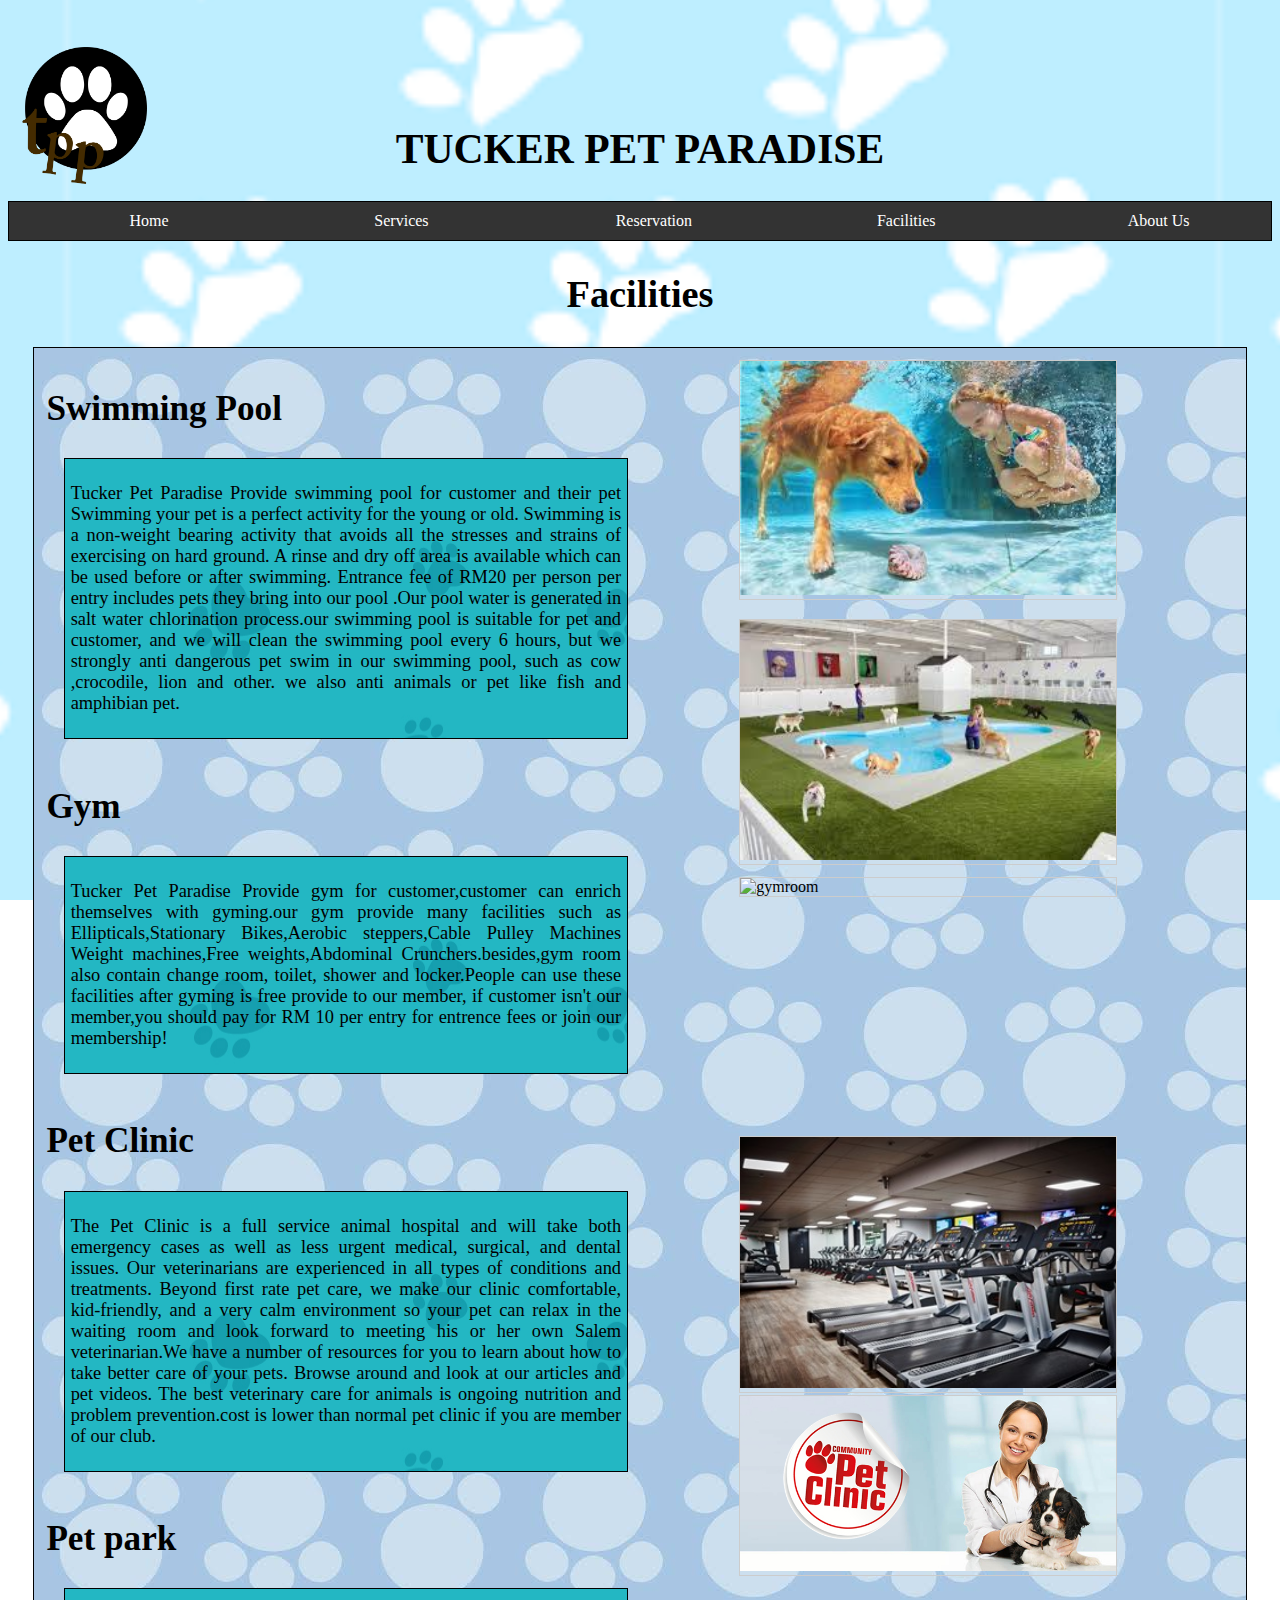
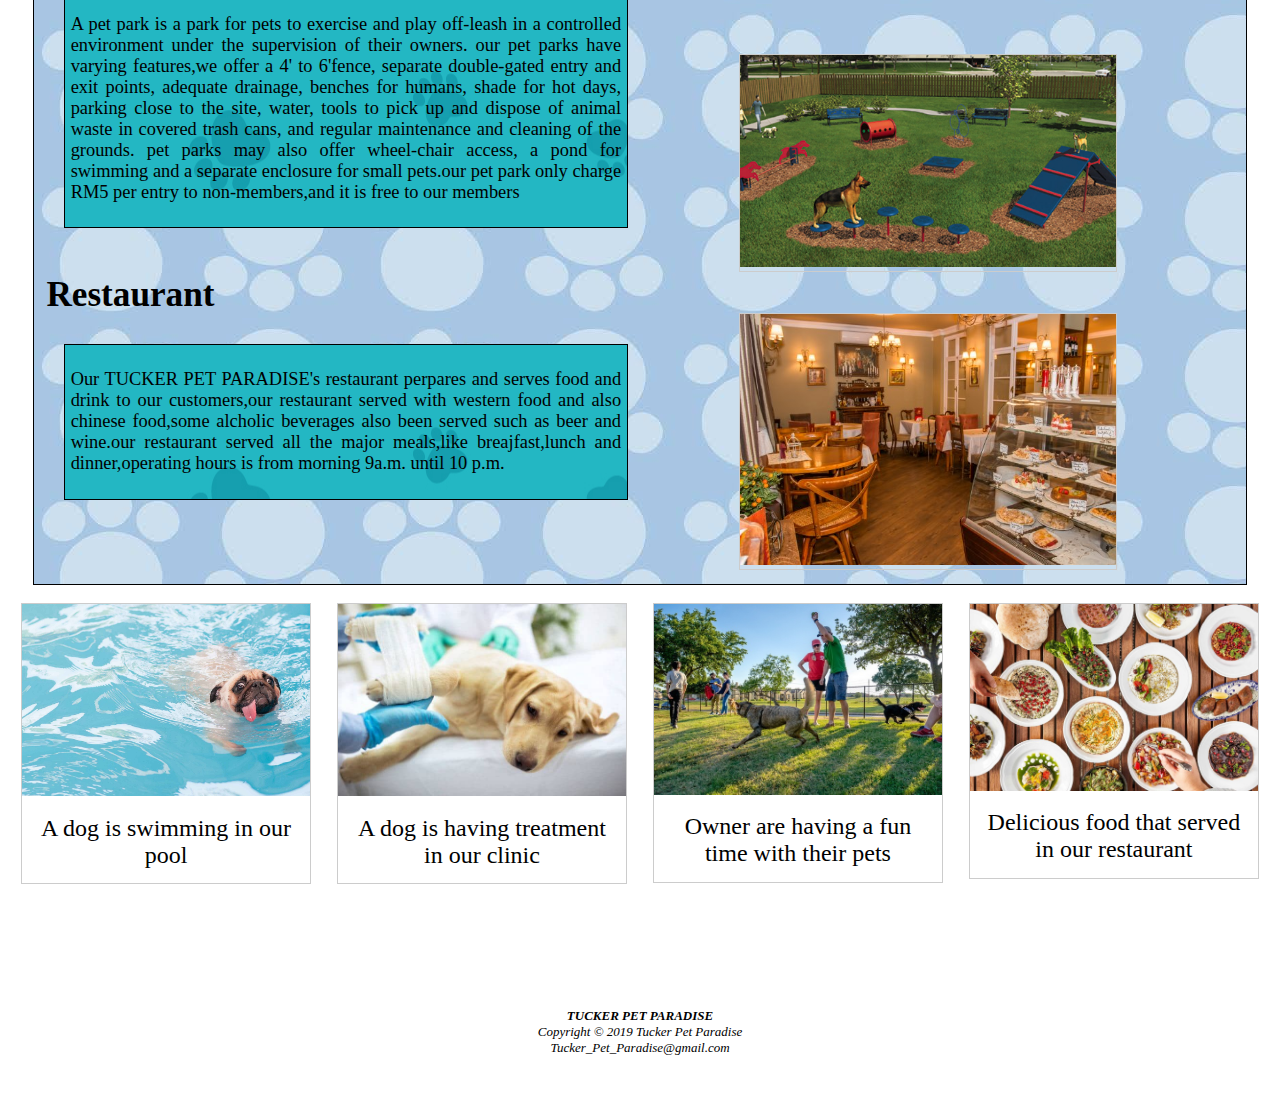
==== facilities.html @ 9a9925f0 "BIT102Assignment" ====
<!DOCTYPE html>
<html lang="en">
<head>
	<meta charset="utf-8" />
	<meta name="viewport" content="width=device-width, initial-scale=1, shrink-to-fit=no">

	<title>Tucker Pet Paradise</title>
	<link	rel="stylesheet"
			href="facilities.css"> 
	<link rel="icon" type="image/png" href="logo.png">

</head>
	
<body>
	<header id="margintop">
		<img src="logo.png" alt="Logo Image" id="logo">
		&nbsp; &nbsp; <br> <br> <br> 
		<h1 id="bigger">TUCKER PET PARADISE</h1>
	</header>

<nav>

	<ul>
	  <li><a href="index.html">Home</a></li>
	  <li class="dropdown">
		<a href="services.html" class="dropbtn">Services</a>
		<div class="dropdown-content">
		  <a href="services.html#petgrooming">Pet Grooming</a>
		  <a href="services.html#training">Pet Training</a>
		  <a href="services.html#health">Pet Health Care</a>
		  <a href="services.html#spa">Pet Spa</a>
		  <a href="services.html#taxi">Pet Taxi</a>
		  <a href="services.html#boarding">Pet Boarding</a>
		</div>
	  <li><a href="reservation.html">Reservation</a></li>
	  <li class="dropdown">
		<a href="facilities.html" class="dropbtn">Facilities</a>
		<div class="dropdown-content">
			<a href="facilities.html#swimmingpool">Swimming Pool</a>
		    <a href="facilities.html#gym">Gym</a>
		    <a href="facilities.html#petclinic">Pet Clinic</a>
		    <a href="facilities.html#petpark">Pet Park</a>
		    <a href="facilities.html#restaurant">Restaurant</a>
		</div>
		</li>
	  <li><a href="aboutus.html">About Us</a>
	  
	  </li>
	</ul>

</nav>
<main>
	<br>
	<h1 id="top">Facilities</h1>
	<br>
	
	<nav id="back" class="heng">
		<div class="zhi">
			<h2  id="swimmingpool">Swimming Pool</h2>
				
			<nav class="distance">
				<p class="left">
				Tucker Pet Paradise Provide swimming pool for customer and their pet
				Swimming your pet is a perfect activity for the young or old. 
				Swimming is a non-weight bearing activity that avoids all the 
				stresses and strains of exercising on hard ground. 
				A rinse and dry off area is available which can be used before 
				or after swimming. Entrance fee of RM20 per person per entry includes
				pets they bring into our pool .Our pool water is generated in salt water
				chlorination process.our swimming pool is suitable for pet and customer,
				and we will clean the swimming pool every 6 hours, but we strongly 
				anti dangerous pet swim in our swimming pool, such as cow ,crocodile,
				lion and other. we also anti animals or pet like fish and amphibian 
				pet.
				</p>
				
				
			</nav><br>
			

			
				<h2  id="gym">Gym</h2>
				

			<nav class="distance">
				
				<p class="left">
				Tucker Pet Paradise Provide gym for customer,customer can enrich 
				themselves with gyming.our gym provide many facilities such as
				Ellipticals,Stationary Bikes,Aerobic steppers,Cable Pulley Machines
				Weight machines,Free weights,Abdominal Crunchers.besides,gym room 
				also contain change room, toilet, shower and locker.People can use
				these facilities after gyming 
				is free provide to our member, if customer isn't our member,you should
				pay for RM 10 per entry for entrence fees or join our membership!
				</p>
			</nav><br>
			
			

				<h2 id="petclinic">Pet Clinic</h2>
				
		
			<nav class="distance">
				<p class="left">
				The Pet Clinic is a full service animal hospital and will take both
				emergency cases as well as less urgent medical, surgical, and dental
				issues. Our veterinarians are experienced in all types of conditions 
				and treatments. Beyond first rate pet care, we make our clinic 
				comfortable, kid-friendly, and a very calm environment so your pet
				can relax in the waiting room and look forward to meeting his or her
				own Salem veterinarian.We have a number of resources for you to learn
				about how to take better care of your pets. Browse around and look at 
				our articles and pet videos. The best veterinary care for animals is 
				ongoing nutrition and problem prevention.cost is lower than normal 
				pet clinic if you are member of our club. 
				</p>
			</nav><br>

				<h2 id="petpark">Pet park</h2>
			<nav class="distance">
				<p class="left">
				A pet park is a park for pets to exercise and play off-leash in a 
				controlled environment under the supervision of their owners. 
				our pet parks have varying features,we offer a 4' to 6'fence, 
				separate double-gated entry and exit points, adequate drainage, 
				benches for humans, shade for hot days, parking close to the site,
				water, tools to pick up and dispose of animal waste in covered
				trash cans, and regular maintenance and cleaning of the grounds. 
				pet parks may also offer wheel-chair access, a pond for swimming 
				and a separate enclosure for small pets.our pet park only charge RM5
				per entry to non-members,and it is free to our members
				</p>
			</nav><br>
			
			

			
			<h2 id="restaurant">Restaurant</h2>
			<nav class="distance">
				<p class="left">
				Our TUCKER PET PARADISE's restaurant perpares and serves food and drink
				to our customers,our restaurant served with western food and also
				chinese food,some alcholic beverages also been served such as beer and 
				wine.our restaurant served all the major meals,like breajfast,lunch and 
				dinner,operating hours is from morning 9a.m. until 10 p.m.
				</p>
			</nav>
			<br><br><br><br>
		</div>
		<nav class="zhi">
			<div class="respond">
				<div class="picture">
					<img src="pool.jpg" alt="pool">
				</div>
			</div>
			<div class="respond">
				<div class="picture">
					<img src="petpool.jpg" alt="petpool">
				</div>
			</div>
			<div class="respond">
				<div class="picture">
					<img src="gymroom.jpg" alt="gymroom">
				</div>
			</div>
			<div class="respond">		
				<div class="picture">
					<img src="gym.jpg" alt="gym">
				</div>
			</div>
			<div class="respond">		
				<div class="picture">
					<img src="petclinic.jpg" alt="petclinic">
				</div>
			</div>
			<div class="respond">		
				<div class="picture">
					<img src="petpark.jpg" alt="petpark">
				</div>
			</div>
			<div class="respond">		
				<div class="picture">
					<img src="petcafe.jpg" alt="petcafe">
				</div>
			</div>
		</nav>
	</nav>
	<br>
		<div class="responsive">
			<div class="gallery">
				<a target="_blank" href="petswimming.jpg"></a>
				<img src="petswimming.jpg" alt="swim">
				<div class="desc">A dog is swimming in our pool</div>
			</div>
		</div>
		<div class="responsive">
			<div class="gallery">
				<a target="_blank" href="clinic.jpg">
				<img src="clinic.jpg" alt="clinic" >
				</a>
				<div class="desc">A dog is having treatment in our clinic</div>
			</div>
		</div>
		<div class="responsive">
			<div class="gallery">
				<a target="_blank" href="park.jpg">
				<img src="park.jpg" alt="park" >
				</a>
				<div class="desc">Owner are having a fun time with their pets</div>
			</div>
		</div>
		<div class="responsive">		
			<div class="gallery">
				<a target="_blank" href="cafe.jpg">
				<img src="cafe.jpg" alt="food">
				</a>
				<div class="desc">Delicious food that served in our restaurant</div>
			</div>
		</div>
	<br><br><br><br><br><br><br><br><br><br><br><br><br><br><br><br><br><br><br>


</main>
<div class="clearfix"></div>

<footer class="footer">
	<span>TUCKER PET PARADISE</span>
	<br>Copyright © 2019 Tucker Pet Paradise<br>
	<a href="mailto:Tucker_Pet_Paradise@gmail.com">Tucker_Pet_Paradise@gmail.com</a><br/>
</footer>

</body>  
</html>
---- facilities.css ----
div.gallery {
  border: 1px solid #ccc;
 }

div.gallery:hover {
  border: 1px solid #777;
}

.gallery img {
  width: 100%;
  height: auto;
}

.responsive {
  padding: 0% 1%;
  float: left;
  width: 23%;
}

.desc {
  padding: 5%;
  text-align: center;
  font-size:150%;
  text-decoration:none;
}





.clearfix:after {
  content: "";
  display: table;
  clear: both;
}

 .picture {
  border: 1px solid #ccc;
 }

.picture img {
  width: 100%;
  height: auto;
}

.respond {
  width: 50%;
  height: 14.29%;
  margin: 0% 25%;
}

.heng {
	display: flex;
}

.zhi {
	flex: 50%;
	padding: 1%;
	border: none;
}




 
#back {background-image:url(blueB.jpg);
		margin: 0% 2% 0% 2%;}
  
 
body {
	background-image:url(background.png);
	background-size:90%;
	background-repeat:repeat;
	background-position:center;
	background-attachment:fixed
}

nav{
	border: 1px solid black;
}

footer p {
	text-align:center;
}

.distance{
	background-image:url(bigblueB.jpg);
	font-size: 115%;
	margin-left: 3%;
	padding: 1%;
}



footer a {
	text-decoration: none;
	color: black;
}

footer a:hover {
	color: blue;
}

#top {
	text-align:center;
	font-size:250%;
	margin-top:1%;
	margin-bottom:1%;
}

#bigger { 
			font-size: 300%;
			text-align: center;
			margin-top: 10%;
			}

h2 {
	font-size:300%;
}



ul {
  list-style-type: none;
  margin: 0;
  padding: 0;
  overflow: hidden;
  background-color: #333;
}

li {
  float: left;
  width: 20%;
  text-align: center;
}

li a, .dropbtn {
  display: inline-block;
  color: white;
  text-align: center;
  padding: 4% 5.5%;
  text-decoration: none;
  width: 100%;
}

li a:hover, .dropdown:hover .dropbtn {
  background-color: red;
  width: 100%;
}

ul div a{
		background-color: white ;
}

li.dropdown {
  display: inline-block;
}

.dropdown-content {
  display: none;
  position: absolute;
  background-color: #f9f9f9;
  min-width: 10%;
  box-shadow: 0px 8px 16px 0px rgba(0,0,0,0.2);
  z-index: 1;
  width: 19.5%;
  margin-left: 0%;
}

.dropdown-content a {
  color: black;
  padding: 4% 6%;
  text-decoration: none;
  display: block;
  text-align: left;
}

.dropdown-content a:hover {background-color: grey;
							color: white;}

.dropdown:hover .dropdown-content {
  display: block;
}


.footer {
	   width: 100%;
	   text-align: center;
	   font-size: small;
	   font-style: italic;
	   margin-top: 5%;
}
	   
#logo {
	background-size: 100% 100%;
	width: 10%;
	height: 10%;
	margin: 1% 0% -20% 1%;
	position: relative;
}

footer span {
	font-weight: bold;
}

.left { text-align: justify;}


#margintop {
		margin-top:-5%;
}










@media only screen and (max-width: 500px) {
  .responsive {
    width: 100%;
  }
  
  #bigger {
	  font-size: 200%;
  }
  #top {
	  font-size: 180%;
  }
  div h2 {
	  font-size: 160%;
  }
  #logo {
	  margin-bottom: -25%;
  }
  
 
}
@media only screen and (max-width: 700px) {
	.responsive {
		width: 49.99999%;
		margin: 1% 0;
	  }
}

	@media only screen and (max-width: 700px) and (min-width: 500px) {
	  .responsive {
		width: 49.99999%;
		margin: 1% 0;
	  }
	#bigger {
		  font-size: 220%;
	  }
	  #top {
		  font-size: 200%;
	  }
	  div h2 {
		  font-size: 180%;
	  }
	  #logo {
		  margin-bottom: -25%;
	  }
			  
	  
	}
	
	@media only screen and (max-width: 850px) {
		 .respond{
			display: none;
		  }
			  
		  .heng{
			  display: block;
		  }
		  .distance {
			  margin-right: 3%;
		  }

		}
		

		@media only screen and (max-width: 850px) and (min-width:700px) {
		  .respond{
			display: none;
		  }
			  
		  .heng{
			  display: block;
		  }
		  .distance {
			  margin-right: 3%;
		  }
		  #bigger {
		  font-size: 230%;
		  }
		  #top {
			  font-size: 210%;
		  }
		  div h2 {
			  font-size: 190%;
		  }
		  #logo {
			  margin-bottom: -20%;
		  }

		}
		@media only screen and (max-width: 1000px) {
			.respond {
					width: 75%;
					height: 14.29%;
					margin: 0% 10%;
				}
		}
			

			@media only screen and (max-width: 1000px) and (min-width: 850px){
				.respond {
					width: 75%;
					height: 14.29%;
					margin: 0% 10%;
				}
				  #bigger {
					  font-size: 240%;
				  }
				  #top {
					  font-size: 220%;
				  }
				  div h2 {
					  font-size: 200%;
				  }
				  #logo {
					  margin-bottom: -20%;
				  }
				  
			}
			@media only screen and (max-width: 1300px){
				.respond {
						width: 65%;
						height: 14.29%;
						margin: 0% 15%;
					}
			}

				@media only screen and (max-width: 1300px) and (min-width: 1000px) {
					.respond {
						width: 65%;
						height: 14.29%;
						margin: 0% 15%;
					}
				#bigger {
					  font-size: 260%;
				  }
				  #top {
					  font-size: 240%;
				  }
				  div h2 {
					  font-size: 220%;
				  }

				
					

				}
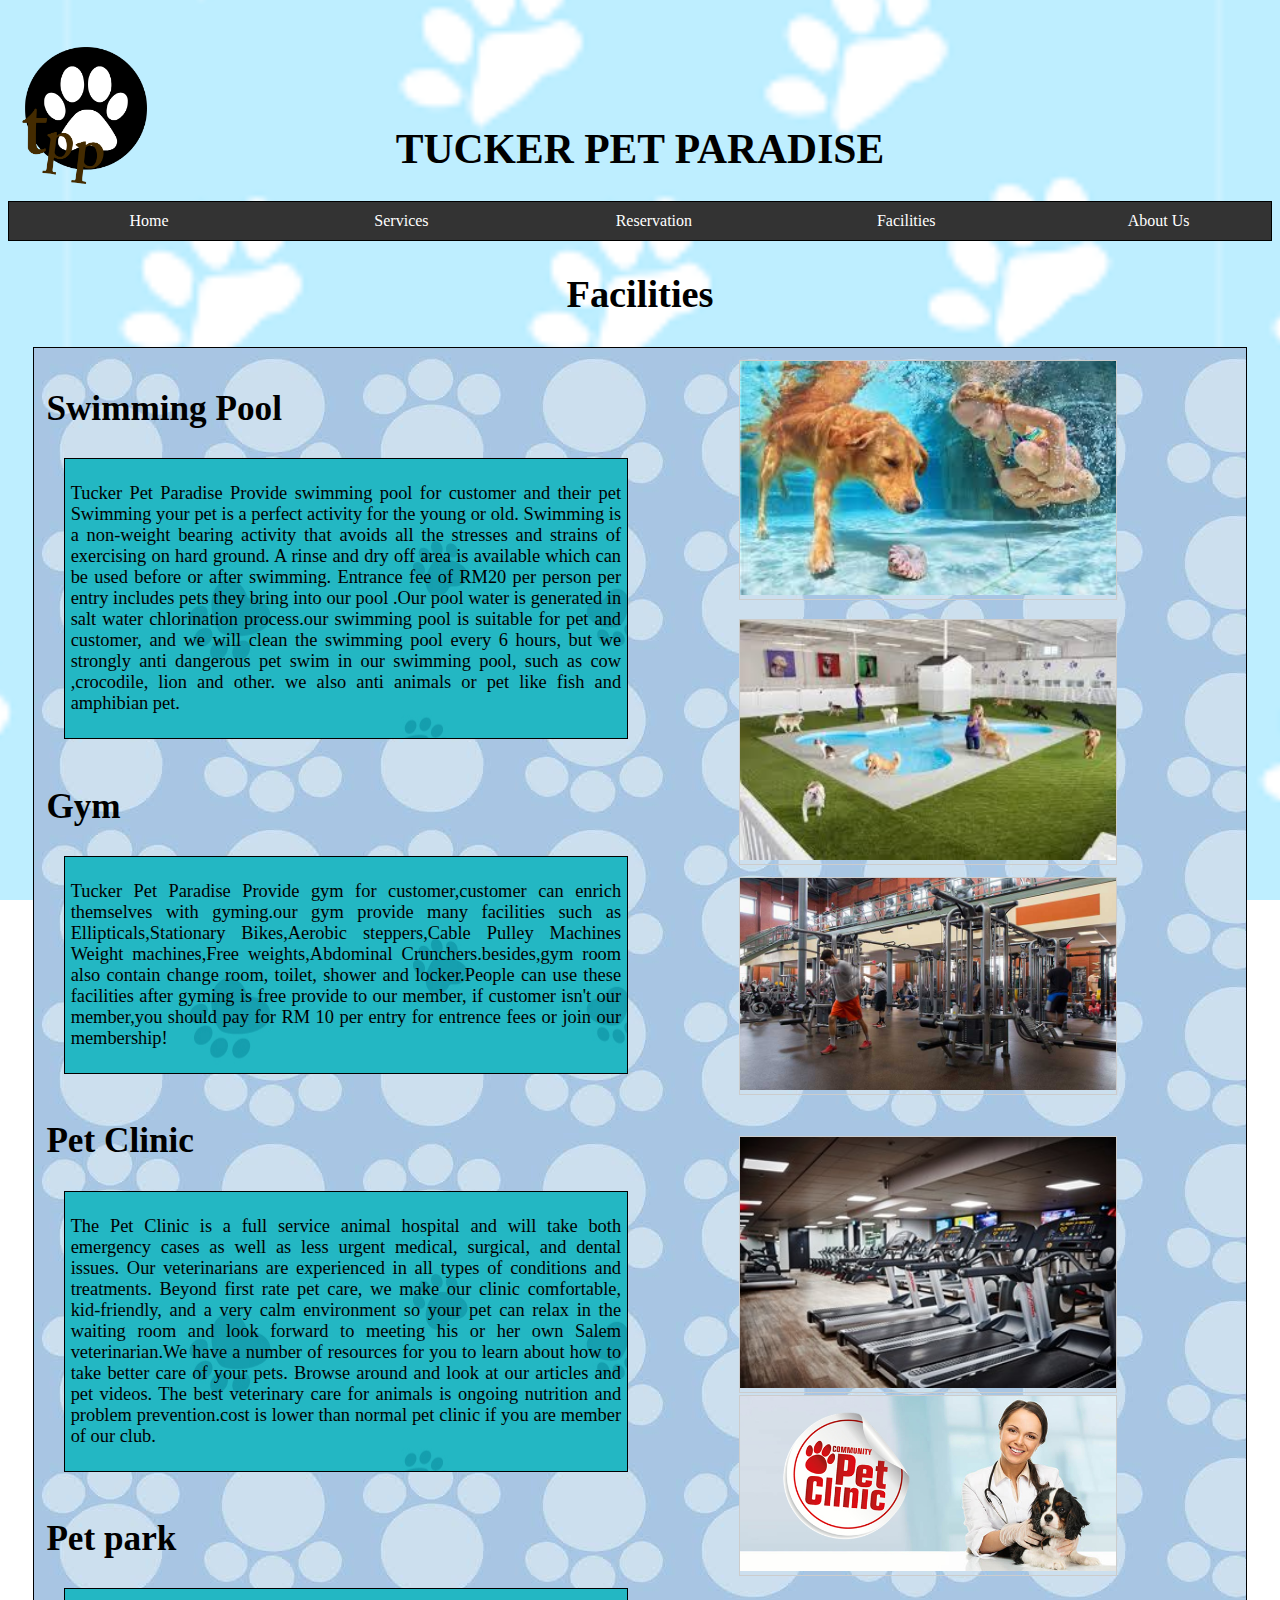
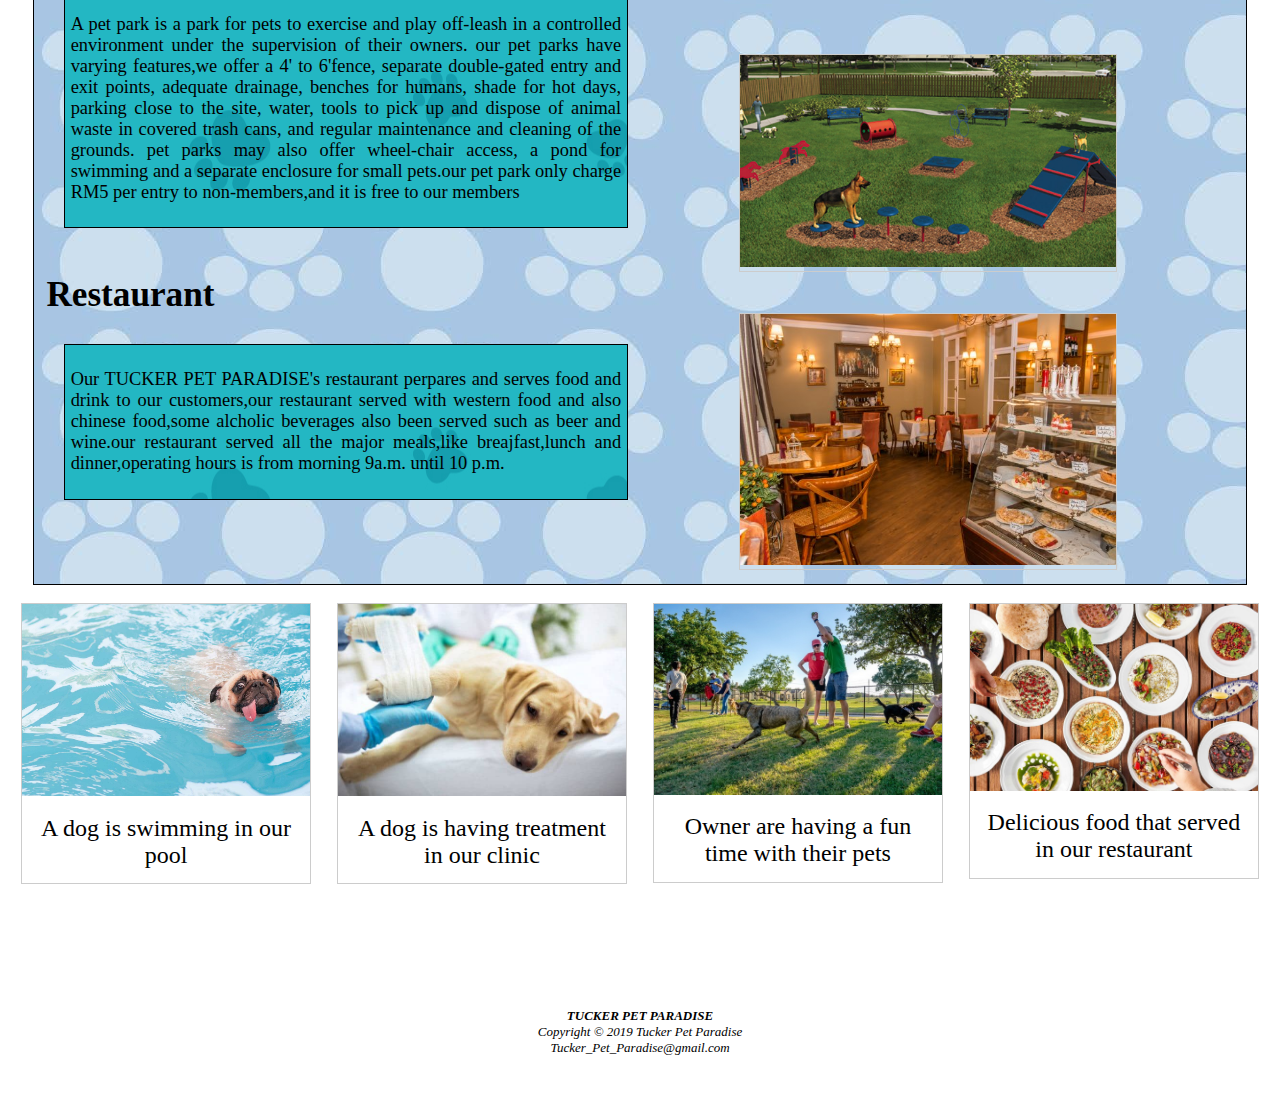
==== commit a81529d6: "Update facilities.html" ====
--- a/facilities.html
+++ b/facilities.html
@@ -161,7 +161,7 @@
 			</div>
 			<div class="respond">
 				<div class="picture">
-					<img src="gymroom.jpg" alt="gymroom">
+					<img src="gymRoom.jpg" alt="gymroom">
 				</div>
 			</div>
 			<div class="respond">		
@@ -231,4 +231,4 @@
 </footer>
 
 </body>  
-</html>+</html>
